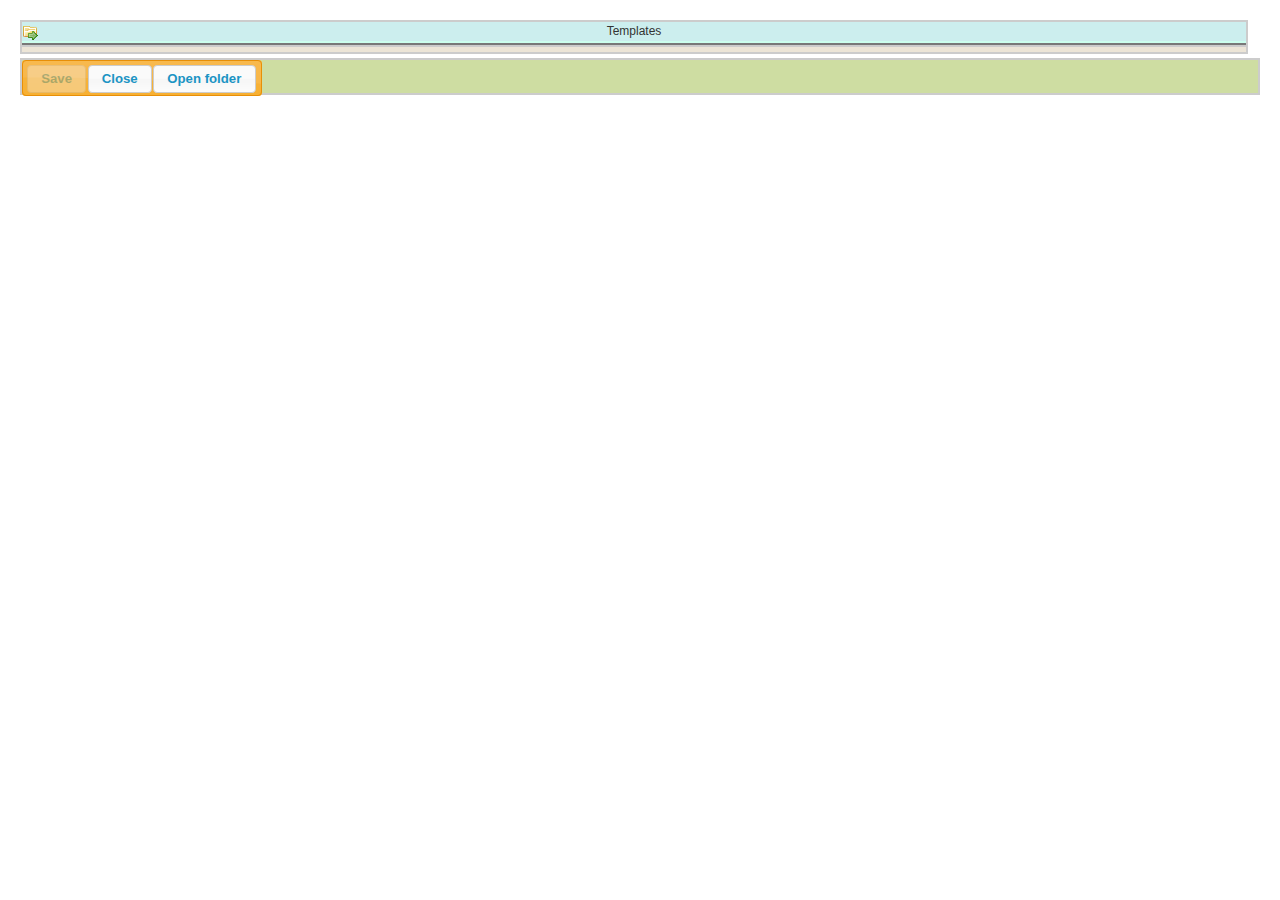
==== index.html @ 02bc7482 "Improved info for Templates" ====
<!DOCTYPE html>
<html>
<head lang="en">
    <meta charset="UTF-8">
    <style type="text/css">
        body, html {margin:0; margin-bottom: 10em;}
        #workarea {
            height: 100%; width:100%;
            position: relative;
        }
    </style>
    <title>Pekoe Form</title>
    <script>
        var gs;
    </script>
    <!--<link rel='stylesheet' href='/pekoe-common/dist/css/bootstrap.css' />-->

    <link rel='stylesheet' href='/pekoe-common/dist/font-awesome/css/font-awesome.min.css' />
    <!-- <link rel="stylesheet" href="/pekoe-common/jquery-ui-themes-1.11.0/themes/ui-lightness/jquery-ui.min.css" /> -->
    <!-- <link rel="stylesheet" href="lib/jquery/jquery-ui-1.8.12.custom/css/custom-theme/jquery-ui-1.8.12.custom.css" /> -->
    <link rel="stylesheet" href="lib/jquery-ui-1.11.0/jquery-ui.css">
    <link rel="stylesheet" href="lib/jquery-ui-themes-1.11.0/themes/ui-lightness/jquery-ui.min.css" />
    <!-- <link rel="stylesheet" href="lib/jquery-simple-context-menu/jquery.contextmenu.css"/> -->

    <link rel="stylesheet" href="css/decoration.css"/>
    <link rel="stylesheet" href="css/form-decoration.css"/>
    <link rel="stylesheet" href="css/bag-nav.css" />
    <link rel="stylesheet" href="css/print.css" type="text/css" media="print" />

    <script src="lib/jquery-2.1.1.js"></script>
    <script src="lib/jquery-ui-1.11.0/jquery-ui.js" ></script>
    <script src="/pekoe-common/bower_components/globalize/lib/globalize.js" ></script>
    <!-- <script type='text/javascript' src='/pekoe-common/dist/js/bootstrap.min.js' ></script> -->
    <script src="lib/ckeditor/ckeditor.js"></script>
    <script src="lib/ckeditor/adapters/jquery.js"></script>
    <link rel="stylesheet" href="lib/ckeditor/contents.css"/>

    <script src="bureau-a-gradin.js"></script>
    <script src="utilities.js"></script>
    <script src="Utility.js"></script>
    <script src="pekoeForm_widget.js"></script>
    <script src="pekoeFile.js"></script>
    <script src="InputMaker.js"></script>
    <script src="PekoeForm.js"></script>
    <script src="pekoeLookup_widget.js"></script>

    <script>
        /*
        At the moment, tabs.ctrl is checking this dirty flag before closing the window.

         */

        /*
         var search = location.search.substring(1);
         search ? JSON.parse('{"' + search.replace(/&/g, '","').replace(/=/g,'":"') + '"}',
         function(key, value) { return key===""?value:decodeURIComponent(value) }):{}

         */
        var dirty = false;


        $(function () {

            gs.cookies = document.cookie.split('; ');

            gs.service = (function (){
                var s = {};
                if (window.parent !== window) { // must be a child frame
                    s = window.parent.AuthService;
                    gs.angular = window.parent.angular;
                    gs.scope = gs.angular.element(window.frameElement).scope();
                } else {
                    s.getTenant = function () {
                        return document.cookie;
                    }
                }
                return s;
            })();
            gs.openItem = function() {
                if (gs.scope) {
                    console.log('using angular scope version')
                    return function (tab, inNewTab) {
                        if (tab.type === 'folder' || inNewTab) {
                            gs.scope.addTab(tab); //
                        }
                    };
                } else {

                    return function (tab) { // open in this window
                        location.href = tab.href;
                    };
                };
            }();

            gs.tabInfo = function ($tr) {
                var tab = {};
                tab.href = $tr.data('href'); // /exist/pekoe-app/files.xql?collection=/files/test-jobs
                tab.title = $tr.data('title'); // test-jobs
                tab.type = $tr.data('type'); // folder
                tab.path = $tr.data('path'); // /files/test-jobs
                var param = $tr.data('param');
                if (param) {tab.param = param};
                return tab;
            };

            // apply pekoe-tab to links which will open a new pekoe-workspace tab
            $('.pekoe-tab').on("click",function () {
                $a = $(this);
                var t = gs.tabInfo($a);
                console.log('tab is',t);
                gs.openItem(t,true);

            });

            var bagLoaded = new $.Deferred();
            var templateSelector = new gs.Pekoe.BureauAG("#bagNav");
            gs.bag = templateSelector;
            templateSelector.load(bagLoaded);

            $("#templateItems").on("click", "span", function (e) {
                // this really should be inside the BAG. The pekoeForm call should be a callback or listener.
                // the reason is that I would like one function to display the current template name.
//                console.log(e.metaKey);
                var $span = $(this);
                var tPath = $span.attr('title');
                if (e.metaKey) {
                    var filepath = tPath.split('/'); // '/db/pekoe/tenants/cm/templates/AD-Bookings/Thank-you.odt'
                    filepath.pop(); // /db/pekoe/tenants/cm/templates/AD-Bookings
                    filepath.splice(0,5); // templates/AD-Bookings
                    filepath.unshift(''); // /templates/AD-Bookings
                    var folderName = filepath[filepath.length-1]; // 'AD-Bookings'
                    // I should be able to write /exist/pekoe-app/templates.xql?collection=
                    var t = {path: filepath.join('/'), href: "/exist/pekoe-app/files.xql?collection=" + filepath.join('/'), type:"folder", title:folderName + "-folder"}
                    gs.openItem(t,true);
                    return;
                }

                if ($span.hasClass("irrelevant")) {jQuery.statusMessage("that template doesn't apply to this file"); return; }
                panel.pekoeForm("setTemplate",$span.data());
                $span.siblings().removeClass("active");
                $span.addClass("active");
                $('#bagstart').html('Templates (current: <strong>' + tPath.substring(tPath.indexOf('/templates/') + '/templates/'.length) + '</strong>)');
            });

            var panel = $("<div></div>").attr("id","formDiv").appendTo('#workarea');
            var args = gs.Utility.getArgs();
            panel.pekoeForm({bag:bagLoaded}).pekoeForm("setFile",gs.Pekoe.pekoeFile({"href":args.job}));

            window.pekoeClose = function () { // See TabsService.
                if (!dirty || confirm('Close form without Saving?')) {

                    // TODO improve this so that errors don't prevent the tab from closing.
                    panel.remove(); // this results in a call to pekoeFile.release which then calls readyToClose in tabs.service
                    return true;
                }
                return false;
            };

//            var bundleRE = /\/data\.xml$/; // If the job is called 'data.xml' then it's stored in its own "bundle" folder.
//            if (bundleRE.test(args.job)) {
//                console.log('want to show files for ',args.job);
//                // maybe instead of showing these in an iframe, I could just load a list and put them into a modal.
//                // better still, have a link to "job-folder"
//                var coll = args.job.replace(bundleRE,'').split(':')[1];
//                coll = coll.replace('/exist/pekoe-files','');
//                $('#associatedFiles').css('height','400px');
//                $('<iframe/>').attr('src','/exist/pekoe-app/files.xql?collection=' + coll).css({"width":"100%","height":"100%"}).appendTo('#associatedFiles');
//                // want to pass the job as collection
////                args.job.replace(bundleRE,'') : null;
//            }



        });

    </script>
</head>
<body>

<div id="bag"><!-- ******************* New Template Panel *********************** -->
    <div id="bagHomeRow">
        <div id="bagstart" class='folder'>Templates</div>
    </div>

    <div id="bagNav" style='clear:both;'></div><!-- clear the floats above -->
    <div id="templateItems"></div>

</div>
<div id="workarea"></div>

<div id="status" style="position:fixed; top:30px"></div>
<!--<div id="associatedFiles"></div>-->
</body>
</html>
---- css/decoration.css ----
.app-bg {
    background-color:#cfc8ba;
    color:black;
}
:focus {
    outline: 0;
}

.work-bg {
     background-color:#e8de96;
     color:black;
}

div#appname{
    background-color:inherit;
    color:#91131C;
    font-family:fantasy;
    font-size:1.6em;
    background-image: url(graphics/flat-gradient.png);
    background-position:left;
    background-repeat:repeat-y;
    padding-top:8px;
}

#app-description{
    background-color:inherit;
    color:#620D13;
    font-size:1.2em;
    position:relative;
    float:left;
    padding-left: 1.2em;
    padding-top: 0.2em;
    padding-right:0.5em;
    height: 100%;
    opacity:0.75;
    background-image: url(graphics/flat-gradient-r.png);
    background-position:right;
    background-repeat:repeat-y;
}


ol.template-list a {
     color: white;
     text-decoration:none;
     background-color:inherit;}

.has-help {
     cursor: help;
     }
.placeholder {
     color: green;
     background-color:inherit;
}
#work td{
    border:solid 1px red;
}

      
 /* ------------------------ other parts ----------------- */
     #files {
/*         background-color: #8fae3b;
         color: blue;*/
     }
     #templates {
   /*      background-color:#d6eb5b;
         color: black;*/
     }
     
#dragmark {
 /*visibility:hidden;*/
position:absolute;
top: 100px;
left: 100px;
}

.tx-controls input, .tx-controls select {
font-size: small;
}
.tx-controls  div.row {
  clear: both;
  padding-top: 5px;
  vertical-align:bottom;
  }

.tx-controls div label {
  float: left;
  width: 25%;
  text-align: right;
  }

.tx-controls div span {
  width: 70%;
  text-align: left;
  } 

#controls >div{padding-left:10px;}

#current-data span { 
cursor:auto;
}
.task-completed {
    text-decoration:line-through;
    color:green;
    background-color:inherit;
}
.task-cancelled {
    text-decoration:line-through;

}
.task-partial {
    color:purple;
    background-color:inherit;
}
.task-immediate {
    color:red;
    background-color:inherit;
    font-weight:bold;
}

.waiting {
    background: url(graphics/wait-antialiased.gif) center no-repeat;
}

.loaded { 
color: black;
background-image: none;
background-color: green;
}


span.element-tip {
    padding-left: 3px;
    padding-right: 3px;
    background-color:inherit;
    font-weight: bold;
    color: red;
}
#loginsurround {
    position: absolute;
    top: 105px;
    left: 0px;
    height: 100%;
    width: 100%;
    color: black;
    background-color: #BB573D;
    z-index:100000;
}
#loginpanel {
    position: relative;
    content: "."; 
    z-index:1000;
    left: 27%;
    width: 400px;
    padding: 0.5em;
    height: auto;
    display: block;
    background-color: #BB573D;
    color:inherit;
    vertical-align: top;
}

#loginpanel * {
  margin: 0;
  padding-left: 0.5em;
  position: relative;
  background-color: #DC6F30;
  color: inherit;
}

.panel-head {
  font-size: large;
  background-color: #663333;
  color:inherit;
}



/*.anchor_button {
display: table-cell;
text-align:center;
padding-left: 1.5em;
padding-right: 1.5em;
padding-top: 0.5em;

font-size: 1em;
}*/
#navListHeader {
    display: table-cell;
    text-align:center;
    padding-left: 1.5em;
    padding-right: 1.5em;
    padding-top: 0.5em;
    width: 100%;
    color:#336699;
    background-color:inherit;

}
#navList_txInfo {
    font-weight: bold;
}

.bluedown { 
 border-width: 100px 50px 0px;
 border-color: blue white white; 
}

#tx-list ul {
display:table;
list-style-type:none;
padding-left: 0px;
margin-left:0px;
margin-top:0px;
background-color:white;
color:inherit;
}
#tx-list li {
display: table-row;
border: 1px solid  #CFC8BA;

}
#tx-list li:first-child {
/*border-top:1px solid #CFC8BA;*/
}
#tx-list li { 

/*border:1px solid #CFC8BA;*/
/*border-top:0;*/

}
#tx-list li.txhere { 
color: #91131C;
background-color: #E8DE96;
}

#tx-list li span { 
    display: table-cell;
    border:1px solid #CFC8BA;
    padding: 0 0.5em 0 0.5em;
}
#tx-list li.header span {
    font-variant: small-caps;
    text-transform:capitalize;
    font-size: 110%;
    font-weight: bold; 
    color: white;
    background-color: maroon;
    vertical-align:bottom;
}

.ascending {
       background: #FFDB9D url(graphics/icons/arrow_up.png) no-repeat right;
}
.descending {
    background:  #FFDB9D url(graphics/icons/arrow_down.png) no-repeat right;
}

#tx-files-list li { 
    /*margin-left: 20px;*/
    line-height: 1.3em;
    list-style-position:outside;
    /*border-bottom: solid black 1px;*/
    /*list-style-image: url(graphics/document-icon.gif);*/
    font-size:small;
}

#tx-files-list li.ooocalc { 
list-style-image: url(graphics/iconooocalc.gif);


}
#tx-files-list li.ooowrit { 
list-style-image: url(graphics/iconooowrit.gif);

}
#tx-files-list li.pdf { 
list-style-image: url(graphics/pdficon_small.gif);
}
#tx-files-list li.docx { 
list-style-image: url(graphics/docx.jpg);
}

#client-folder-block >ul>li {
outline : 1px solid #91131C;
font-weight: bold;
}

.hidden-event { 
  display:none;
}


.preferences, #configSaver {

}

.user-list {
    background-color: maroon;
    color:inherit;
}

div#status {
	position: absolute;
	top:0; left:0;
    text-align: center;
    width: 100%;
}
.error_message { color: red; background-color: yellow; padding: 4px; }
.status_message { color: blue; background-color: yellow; padding: 4px; }
---- css/form-decoration.css ----
.form-controls {
    padding-top: 5px;
    background-color: #CEDDA2;
    color:inherit;
    margin-top:4px;
    border: 2px solid #CCCCCC;
}
.form-controls>div {
    background-color:inherit;
}
div>form>fieldset>fieldset>legend, div>form>fieldset>label {
    color:black;
    background-color:inherit;
}

.hidden-fieldset-children > *:nth-child(n+3) { display: none; }
.hidden-fieldset-children > legend span.btn  { display: none; }
.hidden-fieldset-children .fragmentName::after {
    content: ' ...';
}

fieldset {
    clear: both;
    color:black;
    background-color:#CEDDA2;
    padding-bottom: 2px;
    padding-right: 2px;
    border-bottom: 1px solid black;
    border-left: 1px solid black;
    margin-bottom: 5px;
    padding-left: 7px;
}

fieldset > fieldset:hover {
    padding-left: 4px;
    border-left: solid 4px red;
}

fieldset fieldset {
    color:inherit;
    background-color:#CEDDBB;
}

fieldset fieldset fieldset {
    color:inherit;
    background-color:#BCD4B8;
}
fieldset fieldset fieldset fieldset {
    color: inherit;
    background-color: #96C28E;
}
fieldset fieldset fieldset fieldset fieldset {
    color: inherit;
    background-color: #85B37C;
}
fieldset fieldset fieldset fieldset fieldset fieldset {
    color: inherit;
    background-color: #74a16b;
}
fieldset fieldset fieldset fieldset fieldset fieldset fieldset {
    color: inherit;
    background-color: #68955f;
}
form legend {
/*    color:black;
    background-color: red;*/
}

.count-0 {
/*    color: black;
    background-color: yellow;*/
}
.count-1 {
/*color: black;
background-color:white;*/
}



span.disabled-text-input {
 border: 1px inset black;
 padding: 1px;
}

.new-field{ 
    
    border:red dashed 2px !important; 
}
.default-field {
     color:inherit;
     background-color:#CFC8BA;
 }
 .default-field fieldset {
     color:inherit;
     background-color:inherit;
 }
 
legend {color:blue; 
background-color:inherit;
}
.date-stamp { 
    margin-left: 1em; 
    margin-right: 0.5em;
/*    font-size: 75%; */
    color: #336600;
    background-color:inherit;
}



.form-controls label, .form-controls span.label{
float: left;
border: 1px solid #999;
margin: 0 15px 5px 0;
}
.repeating {
    clear:left;
    float:none;
    display:block;
}
label:first-letter, span:first-letter { 
text-transform:uppercase;
}
fieldset.copyFrom {
    border-color:blue;

}
legend {
    border: 1px solid #999999;
    padding:3px;
    text-transform:uppercase;
    margin-top: 10px;
    
    
}
legend span {
padding-left: 3px;
padding-right: 3px;
}
legend span.btn {
   color:inherit;
/*   background-color:#DC6F30;*/
   border:1px solid #BB573D;
   margin-right:2px;

}
legend:hover {
    border: 1px solid red;
    background-color: #FFF2D4;
    color: inherit;
    cursor: pointer;
}  
fieldset.hovered {background-color: #FFFF00; border: 1px solid red;}

span.btn:hover {
    border: 1px solid red;
    background-color: #91131C;
    color: white;
    cursor: pointer;
} 

/*  I'd like a method for affecting a parent element. 
I want the fieldset to highlight when hovering over the legend. */


div[onclick] {
 cursor:pointer;
}
:focus {
	/*outline: 1px dotted gray; */
}
div.read-only {
    background-color: white;
    color: inherit;
    font-family: serif;
    
}
.dt-stamp {
    color: blue;
    background-color:white;
    font-family: sans-serif;
    padding-right: 1em;
}
.tool-icon {
    vertical-align:bottom;
}
.rt-box {
	background-color: white;
	margin-bottom: 5px;
	margin-right: 5px;
    margin-top: 20px;
	float: right; 
	width: 100%;
}
.rt-box label {
	background-image: url(graphics/icons/application_edit.png);
	background-color: #99AABB;
	background-repeat: no-repeat;
	background-position:  left center;
	padding-left: 18px;
}
.rt-box label:hover {
	background-color: #BB99AA;
}
.rt-box div {
	margin-top: 24px;
}
.rt-box textarea { width: 100%; }

.fragment-autocompleter, .autocompleter {
	background-image: url(graphics/icons/arrow_down.png);
	background-position: right center;
	background-repeat: no-repeat;
}
.item-description {
    font-size: smaller;
    color:brown;
/*    line-height:1.1em;*/
}
.ui-menu-item {
    font-size: smaller;
    line-height: 1.1;
}

.sortable-placeholder{
    border: dotted orange 2px;
    background-color: #e6b900;
    height: 3em;
    display:block;
}

.field-choice{
    background-color: orange;
}
---- css/bag-nav.css ----
/*
    I should be using sass here.
    The width calculation is based on the div[id^="bagS"] di span { width: }
    The number of top-level items is set in bureau-a-gradin.js (currently 10) ($slots)
    I want the items a little wider than 9em. Make it 10.
    $slots * width + ($slots * (0.1*2))
    10 * 10em + (10 * 0.2) = 102em;

    width:82.8em;  -- currently applied to the element 9x9em width + (9 x 0.1 x 2) padding
    This should be set within the code.
    7 x 9em + (7 x0.1 x2) = 64.4em

    102em / 5 templates = 20
*/
#bag {
    border: 2px solid #CCCCCC;
    position: relative;
    height: auto;
    background-color:#ECE5D7;
    color:inherit;
    line-height:1.6em;
    overflow:hidden;
    width: 102em;
    font-size: 12px;
    font-family: "Trebuchet MS", "Arial", "Helvetica", "Verdana", "sans-serif";
}

#bagHomeRow { 
/*    width: 100%; */
    margin-bottom: 2px; 
}
#bagHomeRow .ips_wrapper {
    margin:0;
}

#bagHomeRow div#bagstart {

    outline: 2px solid #CCFFEE;
    background-color: #CCEEEE;
    color:inherit;
    font-family:  "Trebuchet MS", "Arial", "Helvetica", "Verdana", "sans-serif";
    text-align: center;
    background-position: left;
    background-repeat: no-repeat;
    background-image: url(graphics/icons/folder_go.png);
    
}
#bagOptions {
    /* span showing the options button */
    float:right;
    line-height:1.6em;
    
}
#bagHomeRow div#bagstart:hover {
    outline-color: #999999;
    background-image: url(graphics/icons/folder_magnify.png);
}

div[id^="bagS"] div {
   /*  display: none; */
/*    width: 100%;*/
}
div[id^="bagS"] div span{
    display: table-cell;
    width: 10em;
    padding: 0.1em;
    outline: 1px solid #CCFFEE;
    text-align: center;
    font-family: "Trebuchet MS", "Arial", "Helvetica", "Verdana", "sans-serif";
    background-position: left;
    background-repeat: no-repeat;
     background-image: url(graphics/icons/folder.png);
}
/*div[id^="bagS"] div span.active {
    border-color:#336655;
}*/

div[id^="bagS"] div span:hover { /* ANY bag Sublist */
    outline-color: #999999;
    outline-width: 2px;
    padding: 0.1em;
    background-image: url(graphics/icons/folder_magnify.png);
}



#bagS1 span{             
    background-color: #EEEEEE;
    color:inherit;
}
#bag span.spacer{             
/*    background-color: #ECE5D7;
    color:inherit;*/
    background-image: none;
}

div#bagS1 span.active {   
    background-color: #CCCCCC;
    color:inherit;
}

#bagS2 span
{   
    background-color: #CCCCCC;
    color:inherit;
}

/*#bagS2 span.spacer {   
    background-color: #DDDDDD;
    color:inherit;
}*/
div#bagS2 span.active {             
    background-color: #AAAAAA;
    color:inherit;
}

#bagS3 span {             
    background-color: #AAAAAA;
    color:inherit;
}
/*#bagS3 span.spacer{             
    background-color: #BBBBBB;
    color:inherit;
}*/
div#bagS3 span.active{             
    background-color: #888888;
    color:white; /*background is getting dark, so lighten the text*/
}
#bagS4 span {
    background-color: #888888;
    color:white; /*bg is getting dark, so lighten the text*/
}
/*#bagS4 span.spacer{             
background-color: #999999;
color:inherit;
}*/


#bagNav span.active { 
    color: blue;
    background-color:inherit;
    background-image: url(graphics/icons/folder_go.png);
    
}

#templateItems div span {
    float:left;
    font-family:  "Trebuchet MS", "Arial", "Helvetica", "Verdana", "sans-serif";
    margin-bottom:3px;
    margin-right:4px;
    outline-color:#ECE5D7;
    outline-style:solid;
    outline-width:1px;
    padding:2px;
    text-align:center;
    vertical-align:middle;
    width:19.4em; /* another trial and error value - should be sass. Divide main width by the number of items across, then reduce a little for padding. 102/5 */
}

#templateItems div span:hover {
    outline-color: #999999;
    outline-width: 2px;
   
}
#templateItems div span.active {
    outline-color: #00AAFF;
    font-weight: bold;
    color: blue;
    background-color:#CEDDA2;
}
#templateItems div { 
    /* display:none; */
}
#templateItems, #templateItemsHeader {
/*     height:100%; */
    display:block;
/*    border-bottom:4px groove #CCCCCC;*/
    padding: 0.2em;
}
#templateItems {
    border-top:4px groove #CCCCCC;
    margin-top:2px;
}

#templateItems span {
    background-position: center left;
    background-repeat:no-repeat;
}


.odt{
    background-image:url(graphics/Galaxy_OOo3_writer-doc_16.png);
    background-color:#5FA1FF;
    color:inherit;
}

.ods{
    background-image:url(graphics/Galaxy_OOo3_calc-doc_16.png);
    background-color: #5DC841;
    color:inherit;
}

.docx{
    background-image:url(graphics/docx.jpg);
    background-color: #99FFFF;
    color:inherit;
}



.txt{
    background-color: wheat;
    background-image: url(graphics/icons/page_white_text.png);
    color: black;
}

.irrelevant {
	background-color:#DDDDDD;
	color:#AAAAAA;
}
---- css/print.css ----
#nav-wrapper, #controls, #footer, #bag {
    display:none;
}
#content {
position:relative;
left: 0px;
top: 0px;
background:none;
}
#work-area {
    height: auto;
    overflow:visible;
    position:absolute;
    top: 0;
    left:0;
    width: 100%;
    background:none;
}
#work-area * {
    background:none;
}
#work-area ul li.header {
display:table-header-group;
}
.ui-tabs-nav , .tDiv { display:none;}
.ui-tabs { border:none;}
table { font-size: smaller; width: auto; margin:0;}
td {width: auto;}
---- lib/ckeditor/contents.css ----
/*
Copyright (c) 2003-2015, CKSource - Frederico Knabben. All rights reserved.
For licensing, see LICENSE.md or http://ckeditor.com/license
*/

body
{
	/* Font */
	font-family: sans-serif, Arial, Verdana, "Trebuchet MS";
	font-size: 12px;

	/* Text color */
	color: #333;

	/* Remove the background color to make it transparent */
	background-color: #fff;

	margin: 20px;
}

.cke_editable
{
	font-size: 13px;
	line-height: 1.6;
}

blockquote
{
	font-style: italic;
	font-family: Georgia, Times, "Times New Roman", serif;
	padding: 2px 0;
	border-style: solid;
	border-color: #ccc;
	border-width: 0;
}

.cke_contents_ltr blockquote
{
	padding-left: 20px;
	padding-right: 8px;
	border-left-width: 5px;
}

.cke_contents_rtl blockquote
{
	padding-left: 8px;
	padding-right: 20px;
	border-right-width: 5px;
}

a
{
	color: #0782C1;
}

ol,ul,dl
{
	/* IE7: reset rtl list margin. (#7334) */
	*margin-right: 0px;
	/* preserved spaces for list items with text direction other than the list. (#6249,#8049)*/
	padding: 0 40px;
}

h1,h2,h3,h4,h5,h6
{
	font-weight: normal;
	line-height: 1.2;
}

hr
{
	border: 0px;
	border-top: 1px solid #ccc;
}

img.right
{
	border: 1px solid #ccc;
	float: right;
	margin-left: 15px;
	padding: 5px;
}

img.left
{
	border: 1px solid #ccc;
	float: left;
	margin-right: 15px;
	padding: 5px;
}

pre
{
	white-space: pre-wrap; /* CSS 2.1 */
	word-wrap: break-word; /* IE7 */
	-moz-tab-size: 4;
	-o-tab-size: 4;
	-webkit-tab-size: 4;
	tab-size: 4;
}

.marker
{
	background-color: Yellow;
}

span[lang]
{
	font-style: italic;
}

figure
{
	text-align: center;
	border: solid 1px #ccc;
	border-radius: 2px;
	background: rgba(0,0,0,0.05);
	padding: 10px;
	margin: 10px 20px;
	display: inline-block;
}

figure > figcaption
{
	text-align: center;
	display: block; /* For IE8 */
}

a > img {
	padding: 1px;
	margin: 1px;
	border: none;
	outline: 1px solid #0782C1;
}
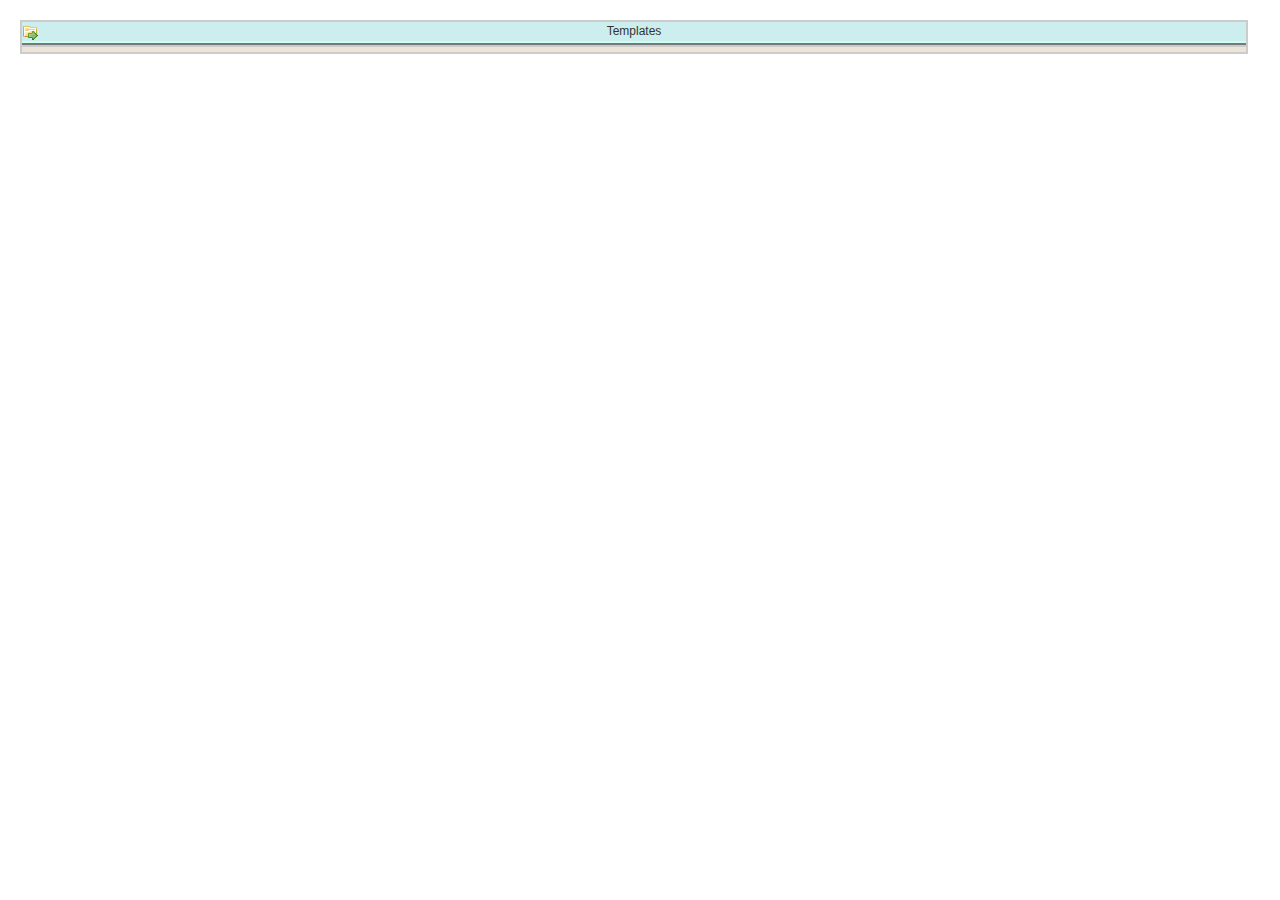
==== commit 5e8508eb: "Improved Commands  - everything except Close is now a Site-Command. Improved display of BAG - initia" ====
--- a/index.html
+++ b/index.html
@@ -111,6 +111,9 @@
                 gs.openItem(t,true);
 
             });
+            var args = gs.Utility.getArgs();
+            var href = args.job;
+            var doctype = href.split(':').shift();
 
             var bagLoaded = new $.Deferred();
             var templateSelector = new gs.Pekoe.BureauAG("#bagNav");
@@ -120,16 +123,15 @@
             $("#templateItems").on("click", "span", function (e) {
                 // this really should be inside the BAG. The pekoeForm call should be a callback or listener.
                 // the reason is that I would like one function to display the current template name.
-//                console.log(e.metaKey);
                 var $span = $(this);
-                var tPath = $span.attr('title');
+                var tPath = $span.attr('title'); // DISPLAY Title (safe)
                 if (e.metaKey) {
-                    var filepath = tPath.split('/'); // '/db/pekoe/tenants/cm/templates/AD-Bookings/Thank-you.odt'
+                    var filepath = $span.data('path').split('/'); // '/db/pekoe/tenants/cm/templates/AD-Bookings/Thank-you.odt'
                     filepath.pop(); // /db/pekoe/tenants/cm/templates/AD-Bookings
                     filepath.splice(0,5); // templates/AD-Bookings
                     filepath.unshift(''); // /templates/AD-Bookings
                     var folderName = filepath[filepath.length-1]; // 'AD-Bookings'
-                    // I should be able to write /exist/pekoe-app/templates.xql?collection=
+                    // TODO create a unified view of Templates and change this ...
                     var t = {path: filepath.join('/'), href: "/exist/pekoe-app/files.xql?collection=" + filepath.join('/'), type:"folder", title:folderName + "-folder"}
                     gs.openItem(t,true);
                     return;
@@ -137,18 +139,16 @@
 
                 if ($span.hasClass("irrelevant")) {jQuery.statusMessage("that template doesn't apply to this file"); return; }
                 panel.pekoeForm("setTemplate",$span.data());
-                $span.siblings().removeClass("active");
                 $span.addClass("active");
-                $('#bagstart').html('Templates (current: <strong>' + tPath.substring(tPath.indexOf('/templates/') + '/templates/'.length) + '</strong>)');
+                $('#bagstart').html('Templates (selected: <strong>' + tPath.substring(tPath.indexOf('/templates/') + '/templates/'.length) + '</strong>)');
             });
 
             var panel = $("<div></div>").attr("id","formDiv").appendTo('#workarea');
-            var args = gs.Utility.getArgs();
+
             panel.pekoeForm({bag:bagLoaded}).pekoeForm("setFile",gs.Pekoe.pekoeFile({"href":args.job}));
 
             window.pekoeClose = function () { // See TabsService.
                 if (!dirty || confirm('Close form without Saving?')) {
-
                     // TODO improve this so that errors don't prevent the tab from closing.
                     panel.remove(); // this results in a call to pekoeFile.release which then calls readyToClose in tabs.service
                     return true;
--- a/css/bag-nav.css
+++ b/css/bag-nav.css
@@ -166,7 +166,7 @@
     outline-color: #00AAFF;
     font-weight: bold;
     color: blue;
-    background-color:#CEDDA2;
+    /*background-color:inherit;*/
 }
 #templateItems div { 
     /* display:none; */
@@ -206,10 +206,14 @@
     color:inherit;
 }
 
-
-
-.txt{
+.mail{
     background-color: wheat;
+    background-image: url(graphics/icons/email.png);
+    color: black;
+}
+
+.txt, .text{
+    background-color: white;
     background-image: url(graphics/icons/page_white_text.png);
     color: black;
 }
